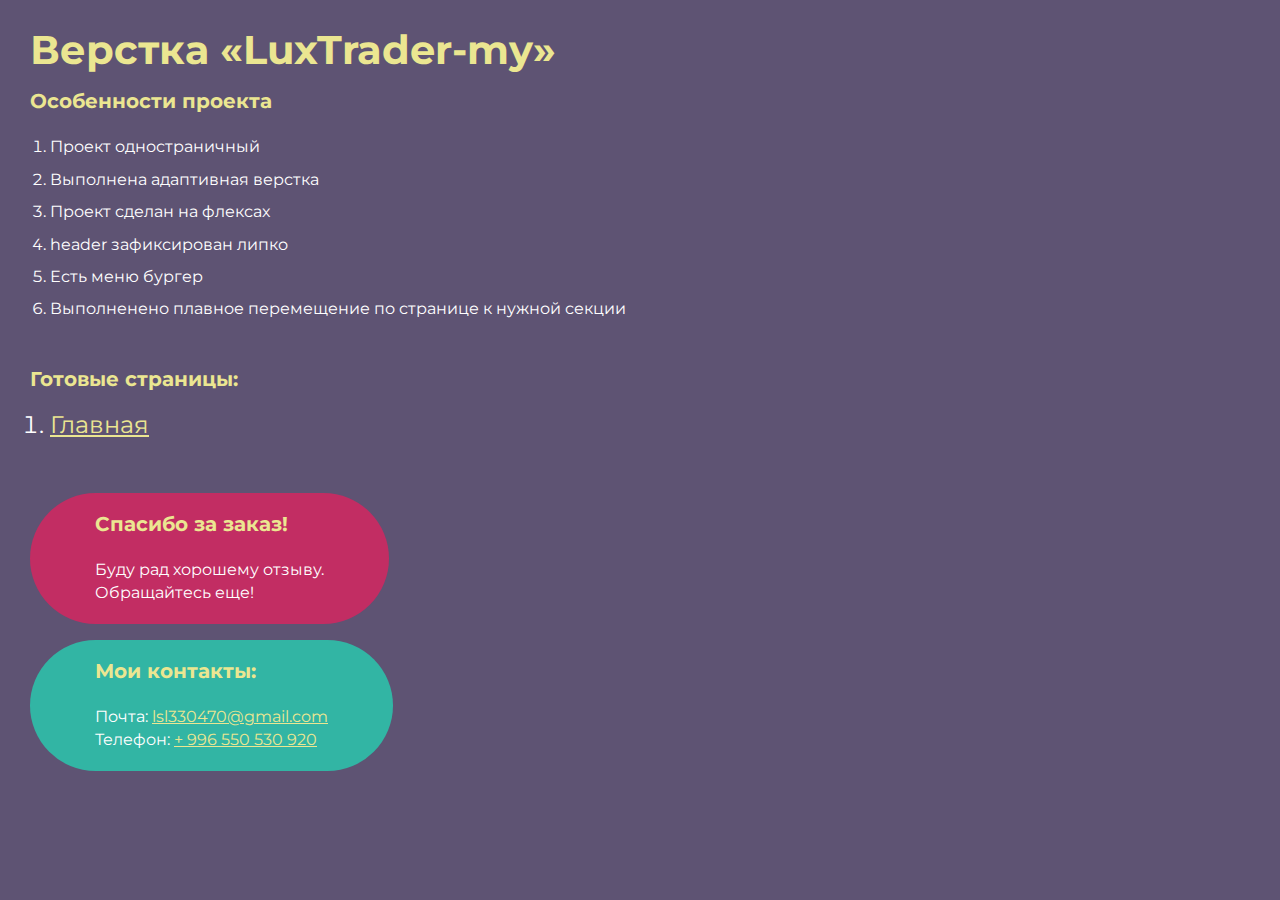
==== index.html @ 33281e50 "first commit" ====
<!DOCTYPE html>
<html>

<head>
	<meta charset="UTF-8">
	<meta name="viewport" content="width=device-width, initial-scale=1.0">
	<title>Верстка «LuxTrader-my»</title>
</head>

<body>
	<div class="rootpage">
		<h1>Верстка «LuxTrader-my»</h1>
		<div class="rootpage__info">
			<h2>Особенности проекта</h2>
			<ol class="rootpage__list">
				<li>Проект одностраничный</li>
				<li>Выполнена адаптивная верстка</li>
				<li>Проект сделан на флексах</li>
				<li>header зафиксирован липко</li>
				<li>Есть меню бургер</li>
				<li>Выполненено плавное перемещение по странице к нужной секции</li>
			</ol>
		</div>
		<h2>Готовые страницы:</h2>
		<ol class="rootpage__list rootpage__list_2">
			<li><a target="_blank" href="home.html">Главная</a></li>
		</ol>
		<!-- <h2>Попапы:</h2>
			<ol class="rootpage__list">
				<li><a target="_blank" href="home.html#"></a></li>
			</ol> -->
		<div class="rootpage__tnx">
			<h2>Спасибо за заказ!</h2>
			<p>Буду рад хорошему отзыву.</p>
			<p>Обращайтесь еще!</p>
		</div>
		<div class="rootpage__contacts">
			<h2>Мои контакты:</h2>
			<p>Почта: <a href="mailto:lsl330470@gmail.com">lsl330470@gmail.com</a></p>
			<p>Телефон: <a href="tel:+996550530920">+ 996 550 530 920</a></p>
			<!-- <p>Соц. сеть: <a href="">ссылка на соц. сеть</a></p> -->
		</div>
	</div>
</body>
<style>
	@charset "UTF-8";
	@import url("https://fonts.googleapis.com/css?family=Montserrat:regular,700&display=swap");

	*,
	*::before,
	*::after {
		padding: 0px;
		margin: 0px;
		border: 0px;
		box-sizing: border-box;
	}

	html,
	body {
		height: 100%;
		margin: 0;
		padding: 0;
		min-width: 320px;
		width: 100%;
		color: #fff;
		background-color: #5e5373;
	}

	body {
		font-family: Montserrat;
		font-size: 100%;
		line-height: 1;
		font-size: 1rem;
	}

	a {
		text-decoration: underline;
		color: #ebe691
	}

	a:visited {
		text-decoration: underline;
		color: #aaa768;
	}

	a:hover {
		text-decoration: none;
	}

	ul li {
		list-style: none;
	}

	img {
		vertical-align: top;
	}

	.wrapper {
		width: 100%;
		min-height: 100%;
		overflow: hidden;
	}

	.rootpage {
		padding: 30px;
		display: flex;
		flex-direction: column;
		align-items: flex-start;
	}

	@media (max-width: 767px) {
		.rootpage {
			padding: 30px 15px;
		}
	}

	h1 {
		color: #ebe691;
		font-size: 2.5rem;
		margin: 0px 0px 1.25rem 0px;
	}

	@media (max-width: 767px) {
		h1 {
			font-size: 1.85rem;
			margin: 0px 0px 1.25rem 0px;
		}
	}

	h2 {
		color: #ebe691;
		font-size: 1.25rem;
		margin: 0px 0px 1.5rem 0px;
	}

	@media (max-width: 767px) {
		h2 {
			font-size: 1.125rem;
			margin: 0px 0px 1rem 0px;
		}
	}

	.rootpage__info {
		line-height: 140%;
		margin: 0px 0px 1.5rem 0px;
	}

	.rootpage__list {
		margin: 0px 0px 1.5rem 1.25rem;
	}

	.rootpage__list_2 {
		margin: 0px 0px 3.5rem 1.25rem;
		font-size: 1.5rem;
	}

	.rootpage__list li:not(:last-child) {
		margin: 0px 0px 10px 0px;
	}

	.rootpage__contacts,
	.rootpage__tnx {
		border-radius: 200px;
		padding: 20px 65px;
		line-height: 140%;
	}

	@media (max-width: 767px) {

		.rootpage__contacts,
		.rootpage__tnx {
			border-radius: 40px;
			padding: 20px;
		}
	}

	.rootpage__contacts {
		background: #32b5a4;

	}

	.rootpage__contacts a {
		color: #ebe691;
	}

	.rootpage__tnx {
		background: #c22d63;
		margin: 0px 0px 1rem 0px;
	}
</style>

</html>
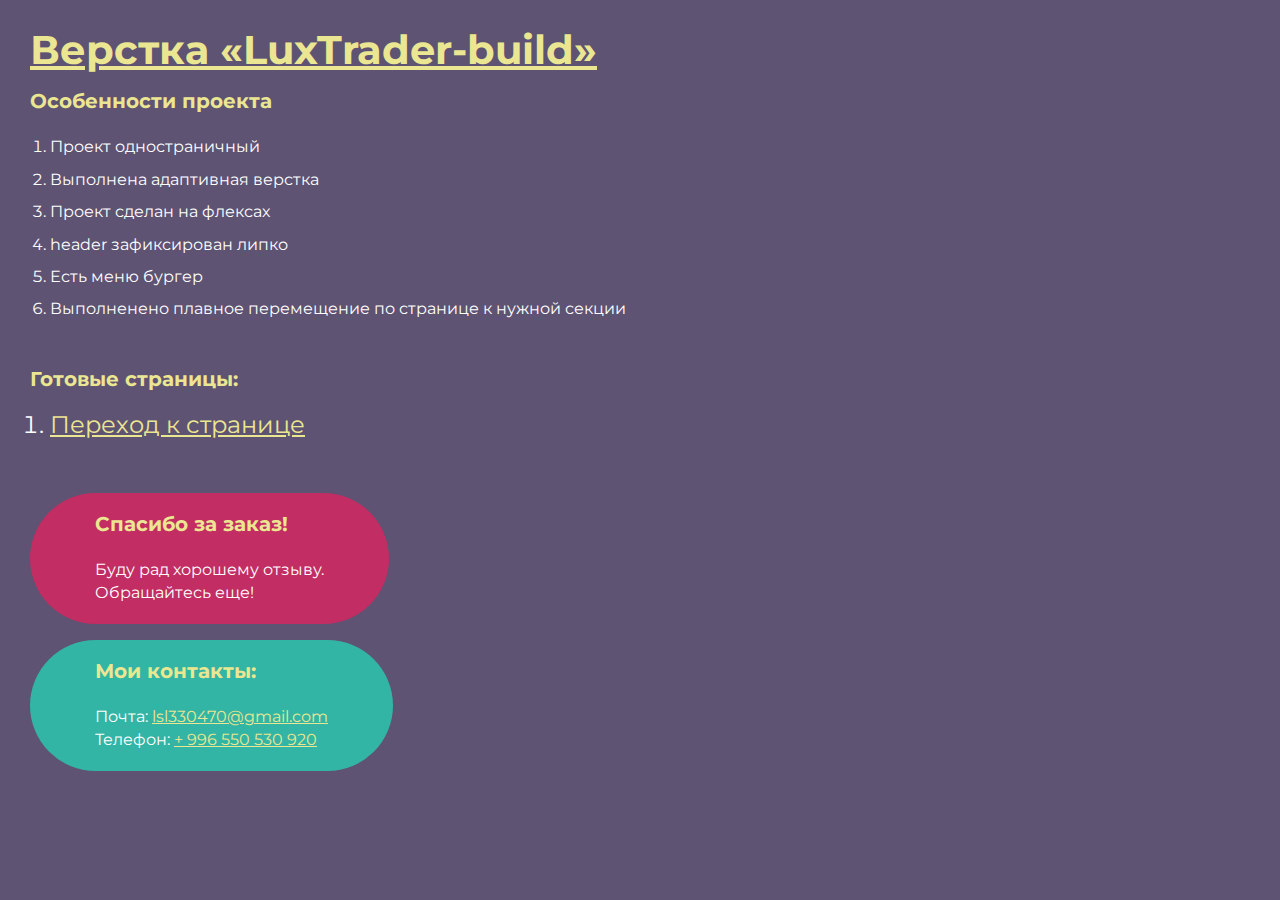
==== commit a37fe65a: "finish" ====
--- a/index.html
+++ b/index.html
@@ -4,12 +4,14 @@
 <head>
 	<meta charset="UTF-8">
 	<meta name="viewport" content="width=device-width, initial-scale=1.0">
-	<title>Верстка «LuxTrader-my»</title>
+	<title>Верстка «LuxTrader-build»</title>
 </head>
 
 <body>
 	<div class="rootpage">
-		<h1>Верстка «LuxTrader-my»</h1>
+		<a target="_blank" href="home.html" href="">
+			<h1>Верстка «LuxTrader-build»</h1>
+		</a>
 		<div class="rootpage__info">
 			<h2>Особенности проекта</h2>
 			<ol class="rootpage__list">
@@ -23,7 +25,7 @@
 		</div>
 		<h2>Готовые страницы:</h2>
 		<ol class="rootpage__list rootpage__list_2">
-			<li><a target="_blank" href="home.html">Главная</a></li>
+			<li><a target="_blank" href="home.html">Переход к странице</a></li>
 		</ol>
 		<!-- <h2>Попапы:</h2>
 			<ol class="rootpage__list">
